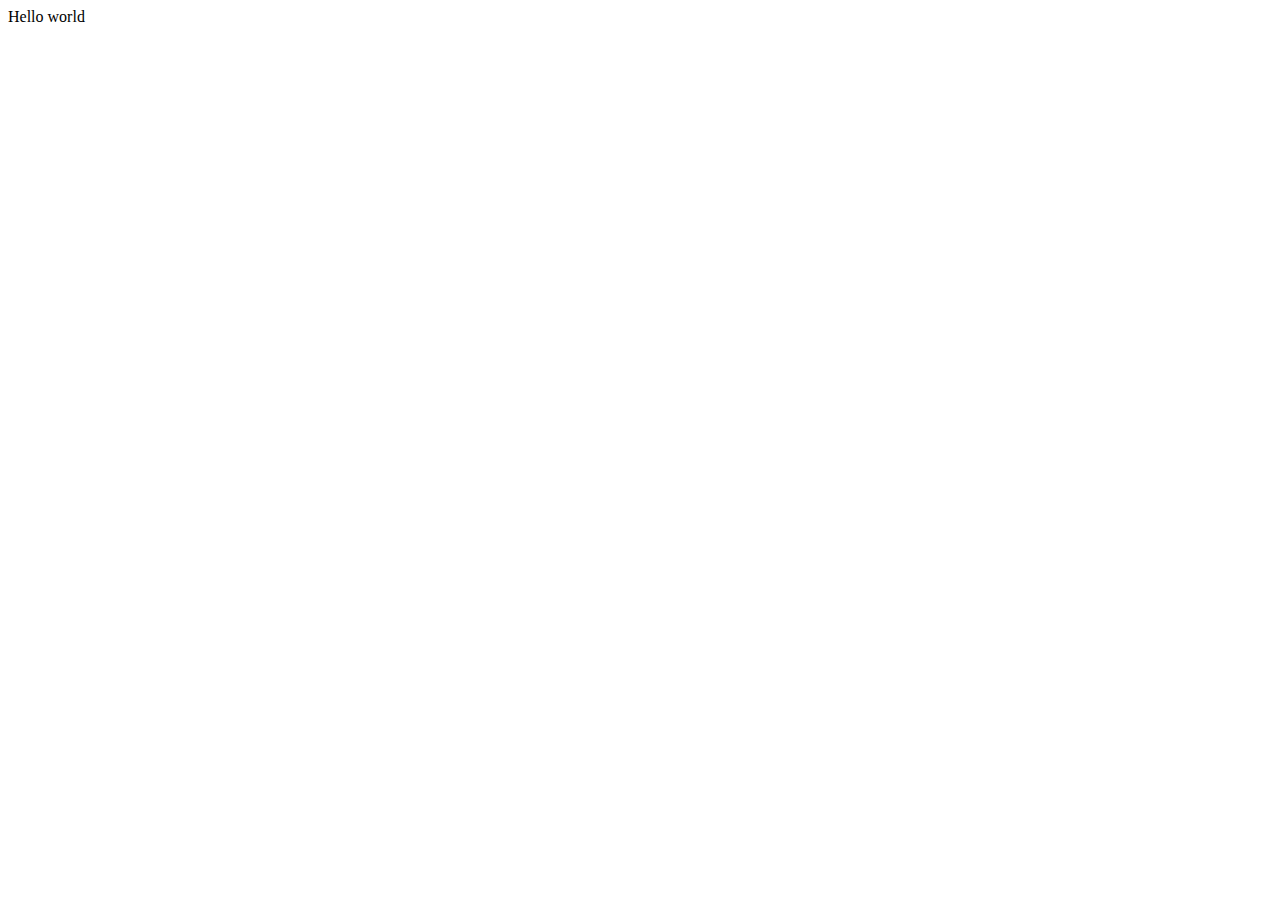
==== index.html @ 8e670de0 "Initial commit" ====
<!DOCTYPE html>
<html>

<head>
  <meta charset="utf-8">
  <meta name="viewport" content="width=device-width">
  <title>replit</title>
  <link href="style.css" rel="stylesheet" type="text/css" />
</head>

<body>
  Hello world
  <script src="script.js"></script>
</body>

</html>
---- style.css ----
html {
  height: 100%;
  width: 100%;
}
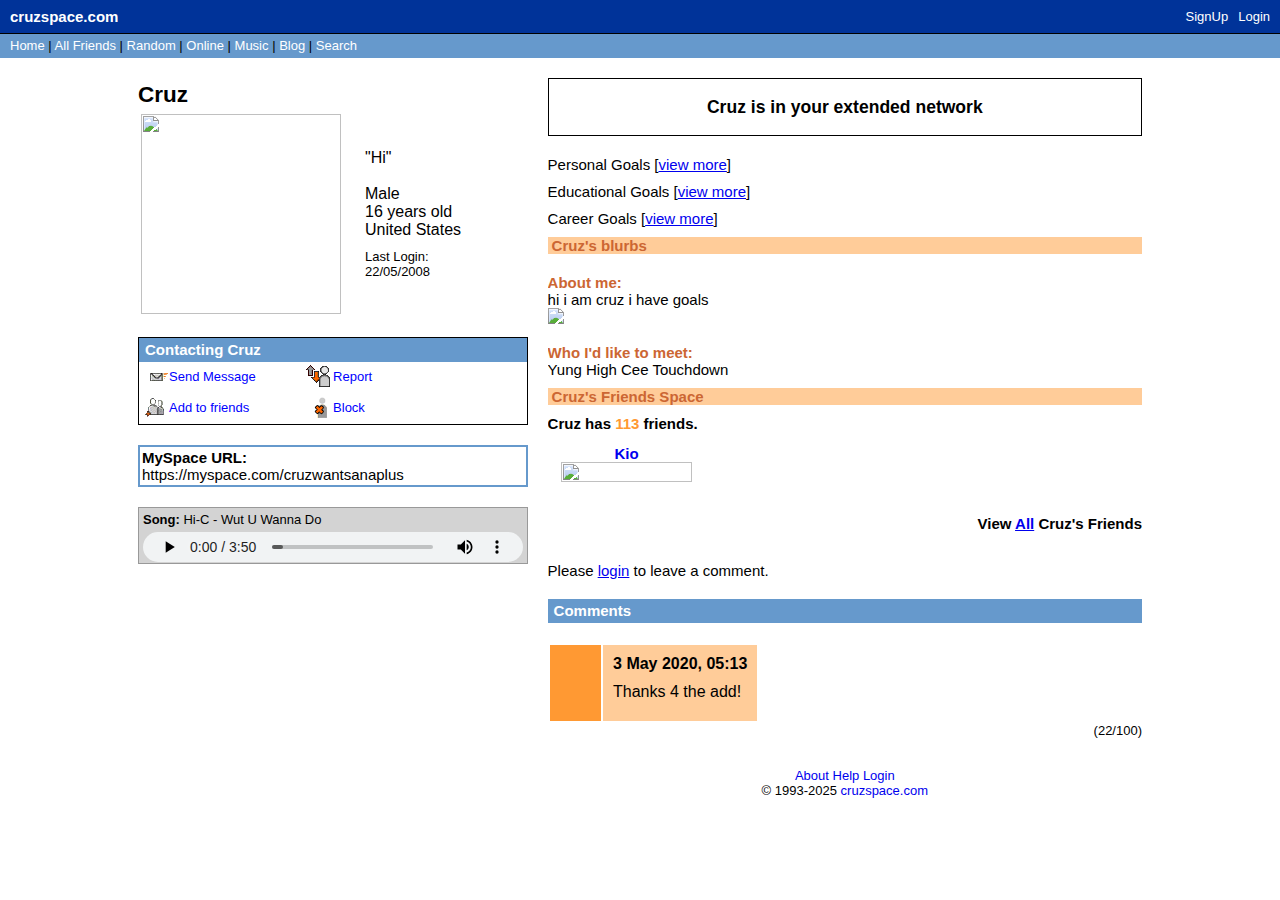
==== commit 3d90dbf6: "hey" ====
--- a/index.html
+++ b/index.html
@@ -1,16 +1,197 @@
-<!DOCTYPE html>
-<html>
+<html lang="en"><head><style data-rc-order="prepend" rc-util-key="@ant-design-icons">
+.anticon {
+  display: inline-block;
+  color: inherit;
+  font-style: normal;
+  line-height: 0;
+  text-align: center;
+  text-transform: none;
+  vertical-align: -0.125em;
+  text-rendering: optimizeLegibility;
+  -webkit-font-smoothing: antialiased;
+  -moz-osx-font-smoothing: grayscale;
+}
 
-<head>
-  <meta charset="utf-8">
-  <meta name="viewport" content="width=device-width">
-  <title>replit</title>
-  <link href="style.css" rel="stylesheet" type="text/css" />
-</head>
+.anticon > * {
+  line-height: 1;
+}
 
+.anticon svg {
+  display: inline-block;
+}
+
+.anticon::before {
+  display: none;
+}
+
+.anticon .anticon-icon {
+  display: block;
+}
+
+.anticon[tabindex] {
+  cursor: pointer;
+}
+
+.anticon-spin::before,
+.anticon-spin {
+  display: inline-block;
+  -webkit-animation: loadingCircle 1s infinite linear;
+  animation: loadingCircle 1s infinite linear;
+}
+
+@-webkit-keyframes loadingCircle {
+  100% {
+    -webkit-transform: rotate(360deg);
+    transform: rotate(360deg);
+  }
+}
+
+@keyframes loadingCircle {
+  100% {
+    -webkit-transform: rotate(360deg);
+    transform: rotate(360deg);
+  }
+}
+</style>
+  <meta charset="UTF-8">
+  <title>MYSPACE</title>
+  <meta name="description" content="A PLACE FOR FWIENDS">
+  <link rel="icon" type="image/png" href="favicon.png">
+  <meta property="og:og:title" content="MYSPACE">
+  <meta property="og:determiner" content="MY">
+  <meta property="og:type" content="website">
+  <meta property="og:description" content="A PLACE FOR FWIENDS">
+  <meta property="og:image" content="https://myspace.windows93.net/u/1/avatar.jpg">
+  <meta property="og:url" content="https://myspace.windows93.net/?id=6598">
+  <meta property="og:site_name" content="MYSPACE.WINDOWS93.NET">
+  <meta name="viewport" content="width=device-width, initial-scale=1.0, maximum-scale=1.0, user-scalable=no">	
+  <link rel="stylesheet" href="style.css">
+  <script type="text/javascript" src="jquery.js"></script><style type="text/css" id="operaUserStyle"></style>
+<style><br>.css-picker-top {<br>  position: fixed !important;<br>  left: 0 !important;<br>  top: 0 !important;<br>  z-index: 999 !important;<br>  width: 100% !important;<br>}<br></style></head>
 <body>
-  Hello world
-  <script src="script.js"></script>
-</body>
+  <div id="container" style="animation-name: none;">	<script>
+    function timeConverter(t) {     
+        //var a = new Date(t * 1000);
+        var a = new Date(parseInt(t));
+        var today = new Date();
+        var yesterday = new Date(Date.now() - 86400000);
+        var months = ['Jan', 'Feb', 'Mar', 'Apr', 'May', 'Jun', 'Jul', 'Aug', 'Sep', 'Oct', 'Nov', 'Dec'];
+        var year = a.getFullYear();
+        var month = months[a.getMonth()];
+        var date = a.getDate();
+        var hour = a.getHours();
+        if (hour<10) {hour='0'+hour};
+        var min = a.getMinutes();
+        if (min<10) {min='0'+min};
+        if (a.setHours(0,0,0,0) == today.setHours(0,0,0,0))
+            return 'Today, ' + hour + ':' + min;
+        else if (a.setHours(0,0,0,0) == yesterday.setHours(0,0,0,0))
+            return 'Yesterday, ' + hour + ':' + min;
+        else if (year == today.getFullYear())
+            return date + ' ' + month + ', ' + hour + ':' + min;
+        else
+            return date + ' ' + month + ' ' + year + ', ' + hour + ':' + min;
+    }
+    function addStyleString(str) {
+        var node = document.createElement('style');
+        node.innerHTML = str;
+        document.body.appendChild(node);
+    }	
+  </script>
+    <style></style>
+  <style>
+    #header{all: unset;font-family: Arial;font-size: 15px;background: #003399;color: #fff;position: fixed;width: calc( 100% - 15px );height: 22px;padding: 5px;left: 0px;top: 0px;margin-bottom: 40px;border-bottom: 1px solid black;padding-left: 10px;padding-top: 6px;overflow: hidden;z-index: 300;}
+    #hSub { all: unset; font-family: Arial;font-size: 15px;background: #6699cc;font-size: small;margin: 0px;padding: 5px; padding-top: 5px; padding-left: 5px;padding-left: 10px;padding-top: 4px;position: fixed;left: 0;top: 34px;width: calc(100% - 15px );color: #000;height: 15px;z-index: 300;}
+    @media only screen and (max-width:768px){#header{height:51px}#hSub{top:63px}#hUp{float:left;left:0;font-size:small;position:fixed;top:35px}.sep{display:none}.topLeft{margin-top:30px}}
+  </style>
+  <div id="header">
+  <a class="logo" href="/?id=1" style=""><b><span style="padding-top: 2px; position: absolute;">cruzspace.com</span></b></a>
+  <span id="hUp" style="float:right;margin-right: 5px;margin-top: 3px;font-size: small;"><a href="signup.php">SignUp</a><a href="login.php">Login</a></span>	</div>
+  <div id="hSub">
+    <a href="/?id=1">Home</a>  | <a href="/list.php">All <span class="sep">Friends</span></a> | <a href="/random.php">Rand<span class="sep">om</span></a> | <a href="/online.php">Online</a> | <a href="/music.php">Music</a>   <span class="sep">| <a href="/blog.php">Blog</a> </span> | <a href="/search.php">Search</a>
+  </div>	<div class="topLeft" style="animation-name: none;">
+    <div><h2 class="uName" id="name">Cruz</h2></div>
+    <table class="short">
+      <tbody><tr>	
+        <td>
+          <img src="https://i.postimg.cc/wvT7k0Pr/f59c41b8789d0c83d372a0785abc3a0e-500x500x1.jpg" class="avatar" id="avatar">	
 
-</html>+        </td>
+        <td class="shortRight">
+          <div>"<span id="credo">Hi</span>"</div><br>
+          <div id="gender">Male</div>
+          <div><span id="age">16</span> years old</div>
+          <div id="country">United States</div>
+          <div id="online" style="display:none;margin-top:10px;"><img src="/img/online.gif"></div>
+          <div style="font-size:small;margin-top:10px;">Last Login:<br><span id="lastLogin">22/05/2008</span></div>
+        </td>
+      </tr>
+    </tbody></table>
+    <div class="boxInfo box">
+      <div class="boxHead"><b>Contacting <span class="uName">Cruz</span></b></div>
+      <a href="send.php?id=6598"><div class="boxButton" id="sMsg">Send Message</div></a>
+      <a href="report.php?id=6598"><div class="boxButton" id="report">Report</div></a>
+      <a href="invitation.php?id=6598"><div class="boxButton" id="add">Add to friends</div></a>
+      <a href="blokc.php?id=6598"><div class="boxButton" id="block">Block</div></a>
+    </div>
+    <div class="url box">
+      <div><b>MySpace URL:</b></div>
+      <div><a style="color:#000;text-decoration:none;" href="https://myspace.windows93.net/?id=6598">https://myspace.com/cruzwantsanaplus</a></div>
+    </div>
+    <div class="player box"><div class="songName"><b>Song:</b> <span class="songTitle">Hi-C - Wut U Wanna Do
+</span><a href="https://audio.com/embed/audio/1820827387576420?theme=image" download="Fwiends – I'll Be There For You.mp3"><img style="height: 15px; float: right; padding-right: 2px;" src="https://myspace.windows93.net/img/download.svg"></a></div><audio controls="" autoplay="" src="hic.mp3" controlslist="nodownload"></audio></div>	
+  </div>
+  <div class="topRight" style="animation-name: none;">
+    <div class="extended box"><h3><span class="uName">Cruz</span> is in your extended network</h3></div>
+        <div class="box blurbs">
+    <div class="blogs"><div>
+          <div>Personal Goals [<a href="goal1.html">view more</a>]</div>
+          <div>Educational Goals [<a href="goal2.html">view more</a>]</div>
+          <div>Career Goals [<a href="goal3.html">view more</a>]</div><div class="rightHead"><b><span class="uName">Cruz</span>'s blurbs</b></div>
+      <h4>About me:</h4>
+      <div id="about"><p>hi i am cruz i have goals</p>
+<p><div><img loading="lazy" style="max-width:100%;" src="https://i.postimg.cc/gJ4FVPLC/image-2025-01-09-201824326.png"></div></p></div>
+      <h4>Who I'd like to meet:</h4>
+      <div id="who">
+        <p>Yung High Cee Touchdown</p>			</div>	
+    </div>
+    <div class="box fwiends">
+      <div class="rightHead"><b><span class="uName">Cruz</span>'s Friends Space</b></div>
+      <div class="fwiendCounter"><b><span class="uName">Cruz</span> has <span class="fwiendCount">113</span> friends.</b></div>	
+      <div id="top">
+      <a href="https://myspace.windows93.net/?id=1"><div class="fwiendFace"><b>Kio</b><img src="https://i.postimg.cc/vHqF1XLB/image-2025-01-09-193946032.png"></div></a>			</div>
+      <div id="viewFriends"><b>View <a href="all.php?id=6598">All</a> <span class="uName">Cruz</span>'s Friends</b></div>
+    </div>
+    <div class="box comments">		
+      <div style="margin-bottom:20px;">Please <a href="login.php">login</a> to leave a comment. </div><div class="boxHead"><b>Comments</b></div>	
+      <table id="userWall">
+        <tbody><tr><td class="tableLeft"><a src="https://i.postimg.cc/vHqF1XLB/image-2025-01-09-193946032.png"></a></td><td class="tableRight"><div><b class="date">3 May 2020, 05:13</b></div><div><p>Thanks 4 the add!</p></div></td></tr>			</tbody></table>
+      <div style="font-size:small;text-align:right;">(22/100)</div>		</div>
+  </div>
+  <div id="imgPreview"><img src=""></div>
+  <div id="footer" class="box">
+<div>
+  <p>
+    <a href="about.php">About</a> <a href="help.php">Help</a> 
+    <a href="login.php">Login</a>		<br>© 1993-2025 <a style="text-decoration:none;" href="http://windows93.net">cruzspace.com</a>
+  </p>
+</div>	
+</div>	<script>
+    $( ".date" ).each(function( index ) {
+      var time =  timeConverter($( this ).text())
+      $( this ).text(time)
+    });
+    var time = Date.now()-parseInt($('#lastLogin').text())
+    if(time<900000||6598==1){
+      $('#online').show()
+    }
+    var time = new Date( parseInt($('#lastLogin').text()) )
+    var d = time.getDate();if (d<10) {d="0"+d};		
+    var m = time.getMonth()+1;if (m<10) {m="0"+m};
+    var y = time.getFullYear();
+    $('#lastLogin').text(	d+'/'+m+'/'+y	);
+  </script>
+  <script type="text/javascript" src="index.js"></script>
+  </div>
+
+<div id="css-picker-root"></div></body></html>--- a/style.css
+++ b/style.css
@@ -1,4 +1,619 @@
-html {
+body{
+  background: #fff;
+  font-family: Arial;
+  padding-top: 45px;
+  font-size: 15px;
+}
+
+p{
+  margin: 0;
+}
+
+img{
+  image-rendering: auto;
+  image-rendering: crisp-edges;
+  image-rendering: pixelated;
+  image-orientation: from-image;
+}
+
+#container{
+  max-width: 1024px;
+    margin-left: auto;
+    margin-right: auto;
+}
+
+.box{
+  border: none;
+  overflow: hidden;
+}
+
+button{
+  width: max-content;
+}
+
+.avatar{
+  width:200px;
+  margin-right: 20px;
+  cursor: zoom-in;
+  image-orientation: from-image;
+}
+
+.boxInfo{
+  border: 1px solid #000;
+  margin-bottom: 20px;
+  margin-top: 20px;
+}
+
+.boxHead{
+  background: #6699cc;
+  color: white;
+  padding: 3px;
+  padding-bottom: 4px;
+  padding-left: 6px;
+}
+
+.boxInfo table {
+  width: 100%;
+}
+
+.boxInfo td:nth-child(1) {
+background-color: #b1d0ef;
+width: 25%;
+color: #69c;
+font-weight: bold;
+padding: 2px;
+}
+
+.boxInfo td:nth-child(2) {
+   background-color: #d2e7fb;
+   color: #000;
+padding: 2px;
+}
+
+.rightHead{
+  background: #fc9;
+  color: #cc6633;
+  padding-left: 4px;
+}
+
+.topLeft{
+  float: left;
+  width: calc( 40% - 20px );
+  padding:10px;
+}
+
+.topRight{
+  float: right;
+  width: calc( 60% - 20px );
+  padding:10px;
+}
+
+.extended{
+  border: 1px solid #000;
+  text-align: center;
+  margin-bottom: 20px;
+  margin-top: 15px;
+}
+
+.extended a{
+  text-decoration: none;
+}
+
+.blurbs{
+  margin-bottom: 20px;
+}
+
+h4{
+  color: #cc6633;
+  margin-bottom: 0px;
+}
+
+.fwiendCount{
+  color: #f93;
+}
+
+.fwiendCounter{
+  margin-top: 10px;
+  margin-bottom: 20px;
+}
+
+.boxButton{
+  display: inline-block;
+  width: calc( 49% - 60px );
+  padding-left: 30px;
+  height: 24px;
+  font-size: small;
+  color: blue;
+  padding-top: 7px;
+}
+
+.fwiendFace {
+  max-width: 25%;
+  display: inline-grid;
+  width: calc( 24% - 6px );
+  padding: 3px;
+  text-align: center;
+}
+
+.fwiendFace b{
+  overflow: hidden;
+}
+
+.fwiendFace img {
+  width: calc( 100% );
+}
+
+#top{
+  padding-left: 10px;
+  padding-right: 10px;
+}
+
+#top a{
+  text-decoration: none;
+}
+
+#viewFriends{
+  margin-top: 20px;
+  margin-bottom: 20px;
+  text-align: right;
+}
+
+#userWall{
+  margin-top: 10px;
+  word-wrap:break-word; 
+  display:inline-block;
+  overflow: hidden;
+  width: 100%;
+}
+
+#commentInput{
+  width: calc( 100% - 6px );
+  margin: 0;
+  margin-top: 10px;
+  height: 100px;
+}
+
+form{
+  margin-bottom: 20px;
+  text-align: right;
+}
+
+textarea, textarea:focus {
+  outline: none;
+  box-shadow:none !important;
+  border:1px solid #422918;
+}
+
+#footer{
+  font-size:small;
+  width: 100%;
+  bottom: 0px;
+  display: grid;
+  text-align: center;
+}
+
+#footer a {
+  text-decoration: none;
+}
+
+#sMsg {
+    background-repeat: no-repeat;
+    background-image: url(img/sendMailIcon.gif);
+}
+#block {
+    background-repeat: no-repeat;
+    background-image: url(img/blockuser.gif);
+}
+#report {
+    background-repeat: no-repeat;
+    background-image: url(img/icon_rank_user4.gif);
+}
+#add {
+    background-repeat: no-repeat;
+    background-image: url(img/addFriendIcon.gif);
+}
+
+#mailboxContent{
+  padding: 3px;
+}
+
+.friendRequests{
+  display: inline-grid;
+  width: 43%;
+  background: #fc9;
+  padding: 10px;
+  border: 3px solid #fff;
+  max-width: calc( 25% - 85px );
+  text-align: center;
+}
+
+.allfwieds{
+  width: 100%;
+  margin-bottom: 30px;
+}
+
+.allfwiedsItem{
+  max-width: calc( 25% - 85px );
+  display: inline-grid;
+  background: #fc9;
+  border: 6px solid white;
+  padding: 10px;
+  overflow: hidden;
+  text-align: center;
+}
+
+.allfwiedsItem img{
+
+}
+
+.allfwiedsItem a {
+  text-decoration: none;
+}
+
+.allfwiedsItem button{
+  width: auto;
+}
+
+.allfwiedsItemTop{
+  background: #fc9;
+}
+
+.short{
+  margin-top: -15px;
+}
+
+#header{
+  background: #003399;
+  color: #fff;
+  position: fixed;
+  width: calc( 100% - 15px );
+  height: 22px;
+  padding: 5px;
+  left: 0px;
+  top: 0px;
+  margin-bottom: 40px;
+  border-bottom: 1px solid black;
+  padding-left: 10px;
+  padding-top: 6px;
+  overflow:hidden;
+  z-index: 300;
+}
+
+#header a:not(.logo) {
+  margin-left:10px;
+  color:#fff;
+  font-size: small;
+  text-decoration:none;
+}
+
+a.logo{
+  color:white;
+  text-decoration:none;
+}
+
+#header img {
+  top: 9px;
+  left: 9px;
+  position: absolute;
+}
+
+.inboxList{
+  border-bottom: 1px gray solid;
+  padding: 10px;
+  background: #fc9;
+}
+
+.inboxListContainer{
+  border-top: 1px gray solid;
+  border-left: 1px gray solid;
+  border-right: 1px gray solid;
+}
+
+.inboxMsg{
+  padding: 10px;
+    background: #fc9;
+    margin-top: 20px;
+    border: 1px gray solid;
+}
+
+#mail form{
+  text-align: left;
+}
+
+#mail{
+  padding: 20px;
+}
+
+.url{
+  border: solid 2px #69c;
+  padding: 2px;
+}
+
+.tableLeft{
+  background: #f93;
+  width: 25%;
+  padding: 10px;
+  vertical-align: top;
+  overflow: hidden;
+}
+
+.tableLeft > a > div {
+  overflow: hidden;
+    max-width: 115px;
+    text-align: center;
+}
+
+.tableRight{
+  width: 75%;
+  background: #fc9;
+  padding: 10px;
+  vertical-align: top;
+  overflow-wrap: anywhere;
+}
+
+.tableLeft img{
+  max-width: calc(100%);
+  image-orientation: from-image;
+}
+
+.tableLeft a{
+  text-decoration: none;
+}
+
+.songName{
+  margin-top: 0px;
+  font-size: small;
+}
+
+.player{
+  padding: 4px;
+    margin-top: 20px;
+    margin-bottom: 20px;
+    background: lightgray;
+    color: #000;
+    width: calc(100% - 10px );
+  border: 1px solid #999;
+}
+
+audio {
+    /* border: solid 1px #fff; */
+    /* padding: 2px; */
+    margin-bottom: 0px;
+    margin-top: 5px;
+    width: 100%;
+    height: 30px;
+    /* background: #fff; */
+    outline: none;
+    margin-bottom: -3px;
+    /* filter: sepia(0%) saturate(100%) grayscale(0) contrast(100%) invert(100%); */
+}
+
+a.list{
+  color: #000;
+  text-decoration: none;
+}
+a.list:hover{
+  color: #003399;
+  font-weight: bold;
+}
+
+@-moz-document url-prefix() {
+  audio {
+    filter: sepia(0%) saturate(100%) grayscale(0) contrast(100%) invert(100%);
+  margin-bottom: -4px;
+  }
+}
+
+.blinkViolet{
+  animation:blinkingTextViolet 0.3s infinite;
+}
+@keyframes blinkingTextViolet{
+  0%{		color: black;	}
+  49%{	color: violet;	}
+  50%{	color: violet;	}
+  99%{	color:violet;	}
+  100%{	color: black;	}
+}
+
+.blinkRed{
+  animation:blinkingTextRed 0.3s infinite;
+}
+@keyframes blinkingTextRed{
+  0%{		color: black;	}
+  49%{	color: red;	}
+  50%{	color: red;	}
+  99%{	color: red;	}
+  100%{	color: black;	}
+}
+
+.blinkYellow{
+  animation:blinkingTextYellow 0.3s infinite;
+}
+@keyframes blinkingTextYellow{
+  0%{		color: black;	}
+  49%{	color: yellow;	}
+  50%{	color: yellow;	}
+  99%{	color: yellow;	}
+  100%{	color: black;	}
+}
+
+.blinkGreen{
+  animation:blinkingTextGreen 0.3s infinite;
+}
+@keyframes blinkingTextGreen{
+  0%{		color: green;	}
+  49%{	color: #C3FF00;	}
+  50%{	color: #C3FF00;	}
+  99%{	color: #C3FF00;	}
+  100%{	color: green;	}
+}
+
+#imgPreview {
+  z-index: 3000;
+  top: 0px;
+  left: 0px;
+  display: block;
+  position: fixed;
+  width: 100%;
   height: 100%;
+  -webkit-animation-duration: 1s;
+  animation-duration: 0.2s;
+  -webkit-animation-fill-mode: both;
+  animation-fill-mode: both;
+  animation-name: tada;
+  background-color: rgb(0, 0, 0);
+  background-color: rgba(0, 0, 0, 0.6);
+  filter: progid:DXImageTransform.Microsoft.gradient(startColorstr=#99000000, endColorstr=#99000000);
+  -ms-filter: "progid:DXImageTransform.Microsoft.gradient(startColorstr=#99000000, endColorstr=#99000000)";
+  cursor: zoom-out;
+  display: none;
+}
+
+#imgPreview img {
+    width: auto;
+    height: auto;
+    max-height: calc(100% - 10px );
+    max-width: 100%;
+    position: absolute;
+    top: 0;
+    bottom: 0;
+    left: 0;
+    right: 0;
+    margin: auto;
+    border: 5px solid #fff;
+    cursor: zoom-out;
+    background: #fff;
+}
+
+#hSub {
+  background: #6699cc;
+  font-size: small;
+  margin: 0px;
+  padding: 6px;
+  padding-left: 10px;
+  padding-top: 4px;
+  position: fixed;
+  left: 0;
+  top: 34px;
+  width: calc(100% - 15px );
+  color: #000;
+  height: 15px;
+  z-index: 300;
+}
+
+#hSub a {
+  color: #fff;
+  text-decoration: none;
+}
+
+.blogs, .blog{
+  margin-bottom: 20px;
+}
+
+.blogs div, .blog div{
+  margin-bottom: 10px;
+}
+
+.blog {
+  background-color: #6699cc;
+  padding: 15px;
+}
+
+.blogCorpus{
+
+}
+
+.blog p {
+  margin: 1em;
+}
+
+.blogCard{
+  width: calc( 25% - 20px );
+}
+
+.blogCard .avatar {
+    width: 100%;
+    margin-right: 0px;
+    image-orientation: from-image;
+}
+
+.blogPost{
+  width: calc( 75% - 20px );
+}
+
+.blogTitle{
+  padding-left: 10px;
+  padding-right: 10px;
+  padding-top: 20px;
+}
+
+@media only screen and (max-width: 768px) {
+  /* For mobile phones: */
+  .topLeft, .topRight{
+    width: auto;
+    float: none;
+  }
+  .extended {
+  margin-top: -18px;
+  }
+
+  .allfwiedsItem, .friendRequests {
+  max-width: calc( 50% - 86px );
+  }
+
+}
+
+@media only screen and (max-width:768px){
+  #header{height:51px}#hSub{top:63px}#hUp{float:left;left:0;font-size:small;position:fixed;top:35px}.sep{display:none}.topLeft{margin-top:30px}
+  .allfwieds{margin-top: 30px;}
+}
+
+ #musicPlaylist{
+    background: lightgray;
+    color: #000;
+    padding: 10px;
+    border: 1px solid #999;
+    margin-top: -30px;
+    border-top: none;
+    margin-bottom: 20px;
+}
+
+.playlistElem:nth-child(odd) {
+  background: #ddd;
+}
+
+#musicPlaylist span:hover{
+  color:blue;
+  cursor: pointer;
+}
+
+.tableRight img{
+  max-width: 100%;
+}
+
+.pagination a{
+  color: #003399;
+  text-decoration: none;
+}
+
+.pagination a.active{
+  color: #000;
+  font-weight: bolder;
+}
+
+.fwiendslatestBlogs{
+  height: 20px;
+  max-height: 20px;
   width: 100%;
+  list-style: disclosure-closed;
+  padding-bottom: 5px;
+}
+
+.blogsAvatar{
+  width:20px; 
+  height:20px; 
+  background-size: cover;
+  background-position: center center;
+  display: inline-block;
+  margin-left: 5px;
 }